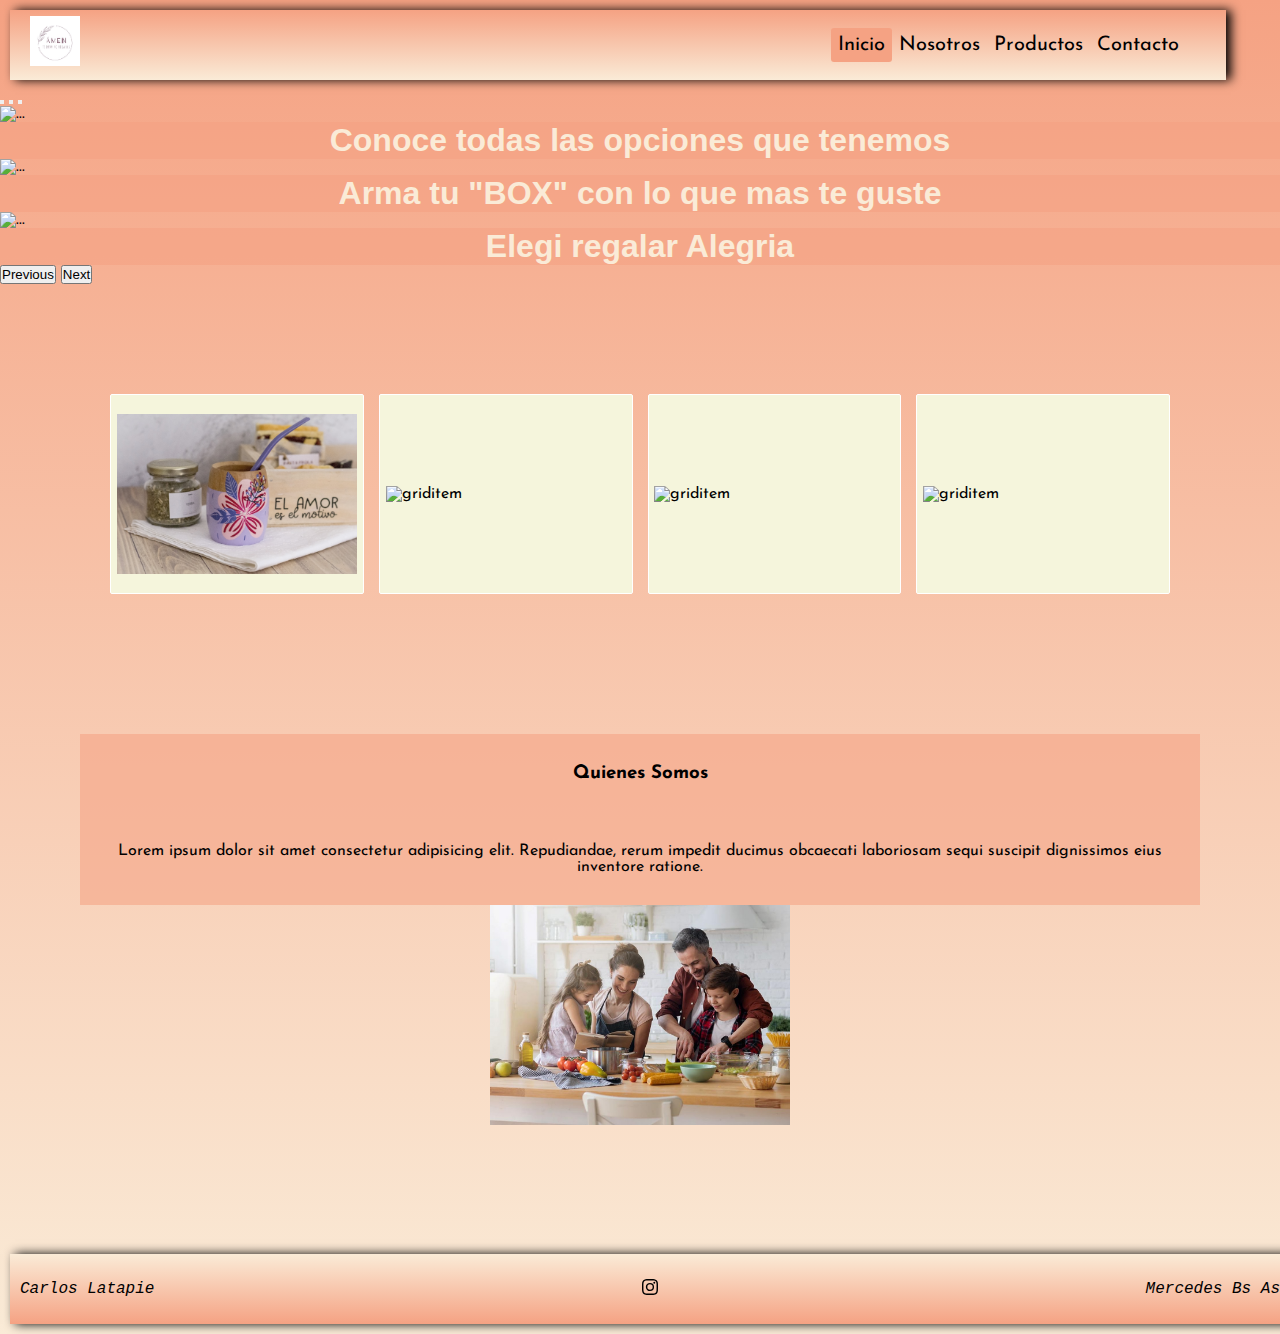
==== index.html @ bb392a08 "ultima modificacion" ====
<!DOCTYPE html>
<html lang="en">
<head>
    <meta charset="UTF-8">
    <meta http-equiv="X-UA-Compatible" content="IE=edge">
    <meta name="viewport" content="width=device-width, initial-scale=1.0">
    <title>Amen Tienda de Regalos</title>
    <link rel="preconnect" href="https://fonts.googleapis.com">
<link rel="preconnect" href="https://fonts.gstatic.com" crossorigin>
<link href="https://fonts.googleapis.com/css2?family=Barrio&display=swap" rel="stylesheet">
<link rel="icon" href="./img/favicon-32x32.png">
<link rel="stylesheet" href="estilo.css">
<meta name="viewport" content="width=device-width, initial-scale=1">
  <!-- CSS only -->
<link href="https://cdn.jsdelivr.net/npm/bootstrap@5.2.1/dist/css/bootstrap.min.css" rel="stylesheet" integrity="sha384-iYQeCzEYFbKjA/T2uDLTpkwGzCiq6soy8tYaI1GyVh/UjpbCx/TYkiZhlZB6+fzT" crossorigin="anonymous">

</head>

<body>
    <div class="contenedor">
   
    <nav class="menu">
        <label class="logo"><img src="./img/Logo.jpeg" alt="logo" width="50px" height="50px"></label>
        <ul class="menu-items">
        <li class="active"><a href="#" >Inicio</a></li>
        <li><a href="#">Nosotros</a></li>
        <li><a href="./views/productos.html" target="_blank">Productos</a></li>
        <li><a href="#">Contacto</a></li>
        </ul>
    </nav>

        
    <div id="carouselExampleCaptions" class="carousel slide" data-bs-ride="false">
        <div class="carousel-indicators">
          <button type="button" data-bs-target="#carouselExampleCaptions" data-bs-slide-to="0" class="active" aria-current="true" aria-label="Slide 1"></button>
          <button type="button" data-bs-target="#carouselExampleCaptions" data-bs-slide-to="1" aria-label="Slide 2"></button>
          <button type="button" data-bs-target="#carouselExampleCaptions" data-bs-slide-to="2" aria-label="Slide 3"></button>
        </div>
        <div class="carousel-inner">
          <div class="carousel-item active">
            <img src="./img/Producto1.jpg" class="d-block w-100" alt="...">
            <div class="carousel-caption d-md-block">
              <h5>Conoce todas las opciones que tenemos</h5>
              
            </div>
          </div>
          <div class="carousel-item">
            <img src="./img/Producto2.jpg" class="d-block w-100" alt="...">
            <div class="carousel-caption d-none d-md-block">
              <h5>Arma tu "BOX" con lo que mas te guste</h5>
              
            </div>
          </div>
          <div class="carousel-item">
            <img src="./img/Producto3.jpg" class="d-block w-100" alt="...">
            <div class="carousel-caption d-none d-md-block">
              <h5>Elegi regalar Alegria</h5>
              
            </div>
          </div>
        </div>
        <button class="carousel-control-prev" type="button" data-bs-target="#carouselExampleCaptions" data-bs-slide="prev">
          <span class="carousel-control-prev-icon" aria-hidden="true"></span>
          <span class="visually-hidden">Previous</span>
        </button>
        <button class="carousel-control-next" type="button" data-bs-target="#carouselExampleCaptions" data-bs-slide="next">
          <span class="carousel-control-next-icon" aria-hidden="true"></span>
          <span class="visually-hidden">Next</span>
        </button>
      </div>

    <div class="grid-container">
        <div class="grid-item"><img src="./img/Amen1.jpg" alt="griditem"></div>
        <div class="grid-item"><img src="./img/Amen2.jpg" alt="griditem"></div>
        <div class="grid-item"><img src="./img/Amen3.jpg" alt="griditem"></div>
        <div class="grid-item"><img src="./img/Amen4.jpg" alt="griditem"></div>
        
    </div>

    <section class="seccion1">
        <h3>Quienes Somos</h3>
        		
		<p>
		Lorem ipsum dolor sit amet consectetur adipisicing elit. Repudiandae, rerum impedit ducimus obcaecati laboriosam sequi suscipit dignissimos eius inventore ratione.
		</p>
    <img src="./img/familia amen.jpg" alt="familia">
	</section>

    
    

    </div>  

    
    <!-- JavaScript Bundle with Popper -->
<script src="https://cdn.jsdelivr.net/npm/bootstrap@5.2.1/dist/js/bootstrap.bundle.min.js" integrity="sha384-u1OknCvxWvY5kfmNBILK2hRnQC3Pr17a+RTT6rIHI7NnikvbZlHgTPOOmMi466C8" crossorigin="anonymous"></script>
</body>
<footer class="pie">
    <i>Carlos Latapie</i>
    <a href="https://www.instagram.com/amen_tiendaderegalos/" target="_blank"><svg xmlns="http://www.w3.org/2000/svg" width="16" height="16" fill="currentColor" class="bi bi-instagram" viewBox="0 0 16 16">
        <path d="M8 0C5.829 0 5.556.01 4.703.048 3.85.088 3.269.222 2.76.42a3.917 3.917 0 0 0-1.417.923A3.927 3.927 0 0 0 .42 2.76C.222 3.268.087 3.85.048 4.7.01 5.555 0 5.827 0 8.001c0 2.172.01 2.444.048 3.297.04.852.174 1.433.372 1.942.205.526.478.972.923 1.417.444.445.89.719 1.416.923.51.198 1.09.333 1.942.372C5.555 15.99 5.827 16 8 16s2.444-.01 3.298-.048c.851-.04 1.434-.174 1.943-.372a3.916 3.916 0 0 0 1.416-.923c.445-.445.718-.891.923-1.417.197-.509.332-1.09.372-1.942C15.99 10.445 16 10.173 16 8s-.01-2.445-.048-3.299c-.04-.851-.175-1.433-.372-1.941a3.926 3.926 0 0 0-.923-1.417A3.911 3.911 0 0 0 13.24.42c-.51-.198-1.092-.333-1.943-.372C10.443.01 10.172 0 7.998 0h.003zm-.717 1.442h.718c2.136 0 2.389.007 3.232.046.78.035 1.204.166 1.486.275.373.145.64.319.92.599.28.28.453.546.598.92.11.281.24.705.275 1.485.039.843.047 1.096.047 3.231s-.008 2.389-.047 3.232c-.035.78-.166 1.203-.275 1.485a2.47 2.47 0 0 1-.599.919c-.28.28-.546.453-.92.598-.28.11-.704.24-1.485.276-.843.038-1.096.047-3.232.047s-2.39-.009-3.233-.047c-.78-.036-1.203-.166-1.485-.276a2.478 2.478 0 0 1-.92-.598 2.48 2.48 0 0 1-.6-.92c-.109-.281-.24-.705-.275-1.485-.038-.843-.046-1.096-.046-3.233 0-2.136.008-2.388.046-3.231.036-.78.166-1.204.276-1.486.145-.373.319-.64.599-.92.28-.28.546-.453.92-.598.282-.11.705-.24 1.485-.276.738-.034 1.024-.044 2.515-.045v.002zm4.988 1.328a.96.96 0 1 0 0 1.92.96.96 0 0 0 0-1.92zm-4.27 1.122a4.109 4.109 0 1 0 0 8.217 4.109 4.109 0 0 0 0-8.217zm0 1.441a2.667 2.667 0 1 1 0 5.334 2.667 2.667 0 0 1 0-5.334z"/>
        
      </svg>
    </a>
    
    <i>Mercedes Bs As</i>
</footer>
</html>
---- estilo.css ----
*{
    margin: 0;
    padding: 0;
    box-sizing: border-box;
}
@font-face {
    font-family:amenfont;
    src: url(./fonts/JosefinSans-VariableFont_wght.ttf);
}
body{
    background-image: linear-gradient(to bottom, rgb(245, 162, 131), antiquewhite);
    font-family: amenfont;
}
.menu{
    background-image: linear-gradient(to bottom, rgb(245, 162, 131), antiquewhite);
    height: 70px;
    width: 95vw;
    display: flex;
    
    justify-content: space-between;
    align-items: center;
    box-shadow: 5px 0 10px black;
    padding: 10px;
    margin: 10px;
}
.logo{
    color: aliceblue;
    font-size: 35px;
    padding: 10px;
    border-radius: 50%;
}

.menu-items{
    display: flex;
    list-style: none;
    margin-right: 30px;
    font-family: amenfont;
    justify-content: center;
}

.menu-items li{
    border-radius: 3px;
    margin: auto;
    width: auto;
       
    
}
.menu-items li a{
    padding: 7px;
    text-decoration: none;
    font-size: 20px;
    display: block;
    color: black;
        
}
.menu-items li:hover, li.active{
    background-color: rgb(245, 162, 131);
    transition: .4s;
}

.btn-menu{
    margin-right: 30px;
    font-size: 25px;
    cursor: pointer;
    display: none;

}

@media(max-width: 768px){
    .grid-container{
        grid-template-columns: repeat(2);
    }

}

.carouselexamplecaptions{
    width: 90%;
    height:min-content;
    align-items: center;
    margin: 10px;
    padding: 30px;
}
.carousel-item h5{
    background-color: rgba(245, 161, 131, 0.562);
    color: antiquewhite;
    display: flex;
    justify-content: center;
    align-items: center;
    font-size: 2rem;
    font-family: sans-serif;
    text-align: center;
}

.grid-container{
    display: grid;
    grid-template-columns: repeat(auto-fill, minmax(240px, 2fr));
    grid-auto-rows: minmax(200px, auto);
    gap: 15px ;
    padding: 10px;
    margin: 100px;
}

.grid-item{
    display: flex;
    align-items: center;
    justify-content: center;
    background-color: beige;
    border-radius: 2px;

    transition: transform 0.5s ease-in-out;
    border: solid 1px white;
}
.grid-item:hover{
    filter: opacity(1);
    transform: scale(1.05);
}
.grid-item img{
    width: 240px;
}

.seccion1{
    background-image: url(./img/Producto5.jpg);
    height: 500px;
    background-attachment:local;
    background-position: center;
    background-repeat: no-repeat;
    background-size: cover;
    padding: 30px;
    margin: 50px;
    text-align: center;  
    justify-content: center; 
    
}

.seccion1 h3, p{
    background-color: rgba(245, 161, 131, 0.562);
    padding: 30px;
    justify-content: center;
    text-align: center;
    
}

.seccion1 h3:hover, p:hover{
    transform: scale(1.04);
}
.seccion1 img{
    width: 300px;
    height: 220px;
    
}

.seccion1 img:hover{
    transform: scale(1.2);
}
.pie{
    background-image: linear-gradient(to bottom, antiquewhite, rgb(245, 162, 131));
    height: 70px;
    width: 100vw;
    display: flex;
    justify-content:space-between;
    align-items: center;
    box-shadow: 5px 0 10px black;
    padding: 10px;
    margin: 10px;
}
.pie a{
    color: black;
}
.pie i{
    font-family: 'Courier New', Courier, monospace;
}
.pie img{
    height: auto;
    
}
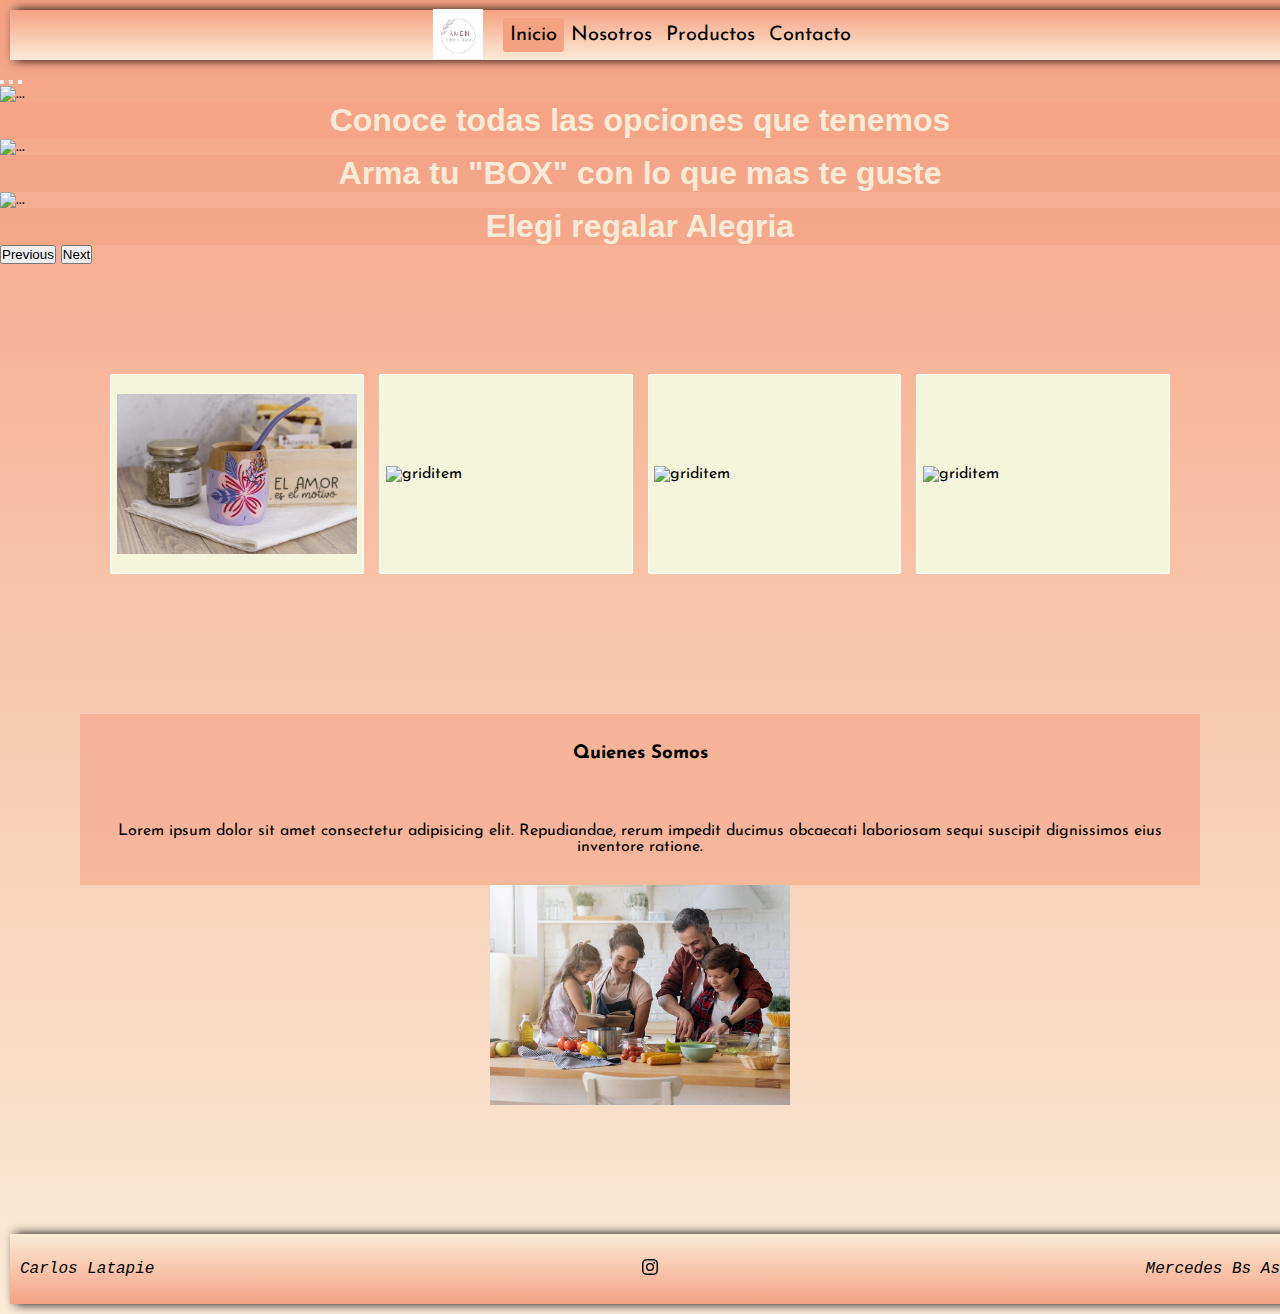
==== commit d6dfb2ee: "correciones finales sin producots.css" ====
--- a/index.html
+++ b/index.html
@@ -24,9 +24,9 @@
         <label class="logo"><img src="./img/Logo.jpeg" alt="logo" width="50px" height="50px"></label>
         <ul class="menu-items">
         <li class="active"><a href="#" >Inicio</a></li>
-        <li><a href="#">Nosotros</a></li>
+        <li><a href="./views/nosotros.html">Nosotros</a></li>
         <li><a href="./views/productos.html" target="_blank">Productos</a></li>
-        <li><a href="#">Contacto</a></li>
+        <li><a href="./views/contacto.html">Contacto</a></li>
         </ul>
     </nav>
 
--- a/estilo.css
+++ b/estilo.css
@@ -66,9 +66,35 @@
 
 }
 
-@media(max-width: 768px){
+@media (min-width: 576px){
+    .menu{
+        width: 100%;
+        height: 50px;
+        display: flex;
+        justify-content: center;
+        font-size: small;
+
+    }
+    .logo{
+        font-size: small;
+        padding: 20px;
+    }
+    .carousel-item h5{
+        font-size: 1rem;
+    }
     .grid-container{
-        grid-template-columns: repeat(2);
+        display: grid;
+        grid-template-columns: 1fr;
+        grid-auto-rows: 100px;
+        justify-content: center;
+        padding: 20px;
+    }
+    .body{
+        background-color: red;
+    }
+    .seccion1 img{
+        height: 150px;
+        width: 200px;
     }
 
 }
@@ -152,6 +178,11 @@
 .seccion1 img:hover{
     transform: scale(1.2);
 }
+
+.seccion1 a{
+    font-size: 3rem;
+    align-items: center;
+}
 .pie{
     background-image: linear-gradient(to bottom, antiquewhite, rgb(245, 162, 131));
     height: 70px;
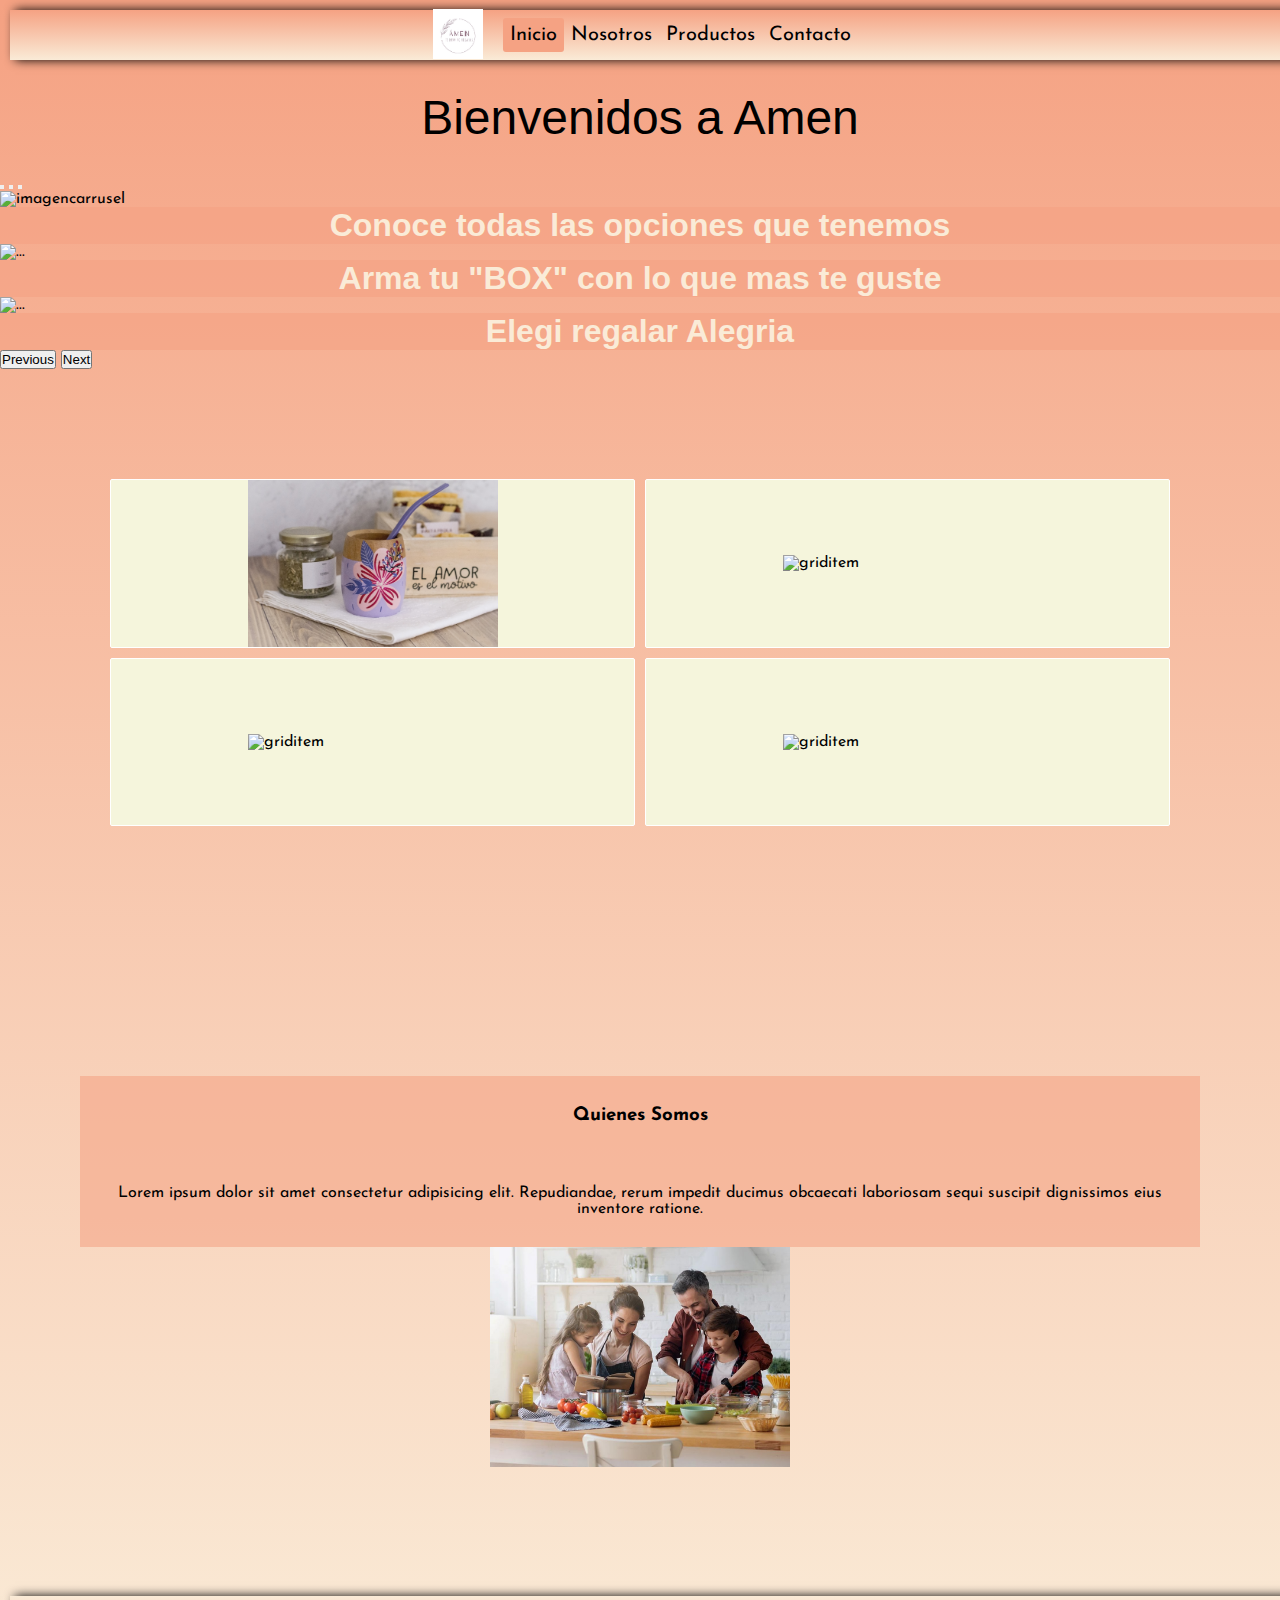
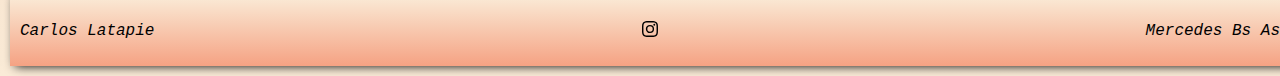
==== commit 88e50abe: "ultima correcion" ====
--- a/index.html
+++ b/index.html
@@ -18,6 +18,7 @@
 </head>
 
 <body>
+
     <div class="contenedor">
    
     <nav class="menu">
@@ -30,6 +31,10 @@
         </ul>
     </nav>
 
+    <header>
+      Bienvenidos a Amen
+    </header>
+
         
     <div id="carouselExampleCaptions" class="carousel slide" data-bs-ride="false">
         <div class="carousel-indicators">
@@ -39,7 +44,7 @@
         </div>
         <div class="carousel-inner">
           <div class="carousel-item active">
-            <img src="./img/Producto1.jpg" class="d-block w-100" alt="...">
+            <img src="./img/Producto1.jpg" class="w-100" alt="imagencarrusel">
             <div class="carousel-caption d-md-block">
               <h5>Conoce todas las opciones que tenemos</h5>
               
--- a/estilo.css
+++ b/estilo.css
@@ -14,7 +14,7 @@
 .menu{
     background-image: linear-gradient(to bottom, rgb(245, 162, 131), antiquewhite);
     height: 70px;
-    width: 95vw;
+    width: 90%;
     display: flex;
     
     justify-content: space-between;
@@ -66,6 +66,14 @@
 
 }
 
+header{
+    font-family: sans-serif;
+    text-align: center;
+    font-size: 3rem;
+    margin: 10px;
+    padding: 20px;
+}
+
 @media (min-width: 576px){
     .menu{
         width: 100%;
@@ -85,7 +93,9 @@
     .grid-container{
         display: grid;
         grid-template-columns: 1fr;
+        grid-template-rows: 1fr;
         grid-auto-rows: 100px;
+        grid-template-areas: "." ".";
         justify-content: center;
         padding: 20px;
     }
@@ -101,7 +111,7 @@
 
 .carouselexamplecaptions{
     width: 90%;
-    height:min-content;
+    height: min content 500px;;
     align-items: center;
     margin: 10px;
     padding: 30px;
@@ -118,10 +128,14 @@
 }
 
 .grid-container{
-    display: grid;
-    grid-template-columns: repeat(auto-fill, minmax(240px, 2fr));
-    grid-auto-rows: minmax(200px, auto);
-    gap: 15px ;
+    display: grid; 
+    grid-template-columns: 1fr 1fr; 
+    grid-template-rows: 1fr 1fr; 
+    gap: 10px 10px; 
+    grid-template-areas:
+    ". . "
+    ". . "
+    ". . "; 
     padding: 10px;
     margin: 100px;
 }
@@ -141,7 +155,7 @@
     transform: scale(1.05);
 }
 .grid-item img{
-    width: 240px;
+    width: 250px;
 }
 
 .seccion1{
@@ -186,7 +200,7 @@
 .pie{
     background-image: linear-gradient(to bottom, antiquewhite, rgb(245, 162, 131));
     height: 70px;
-    width: 100vw;
+    width: 100%;
     display: flex;
     justify-content:space-between;
     align-items: center;
